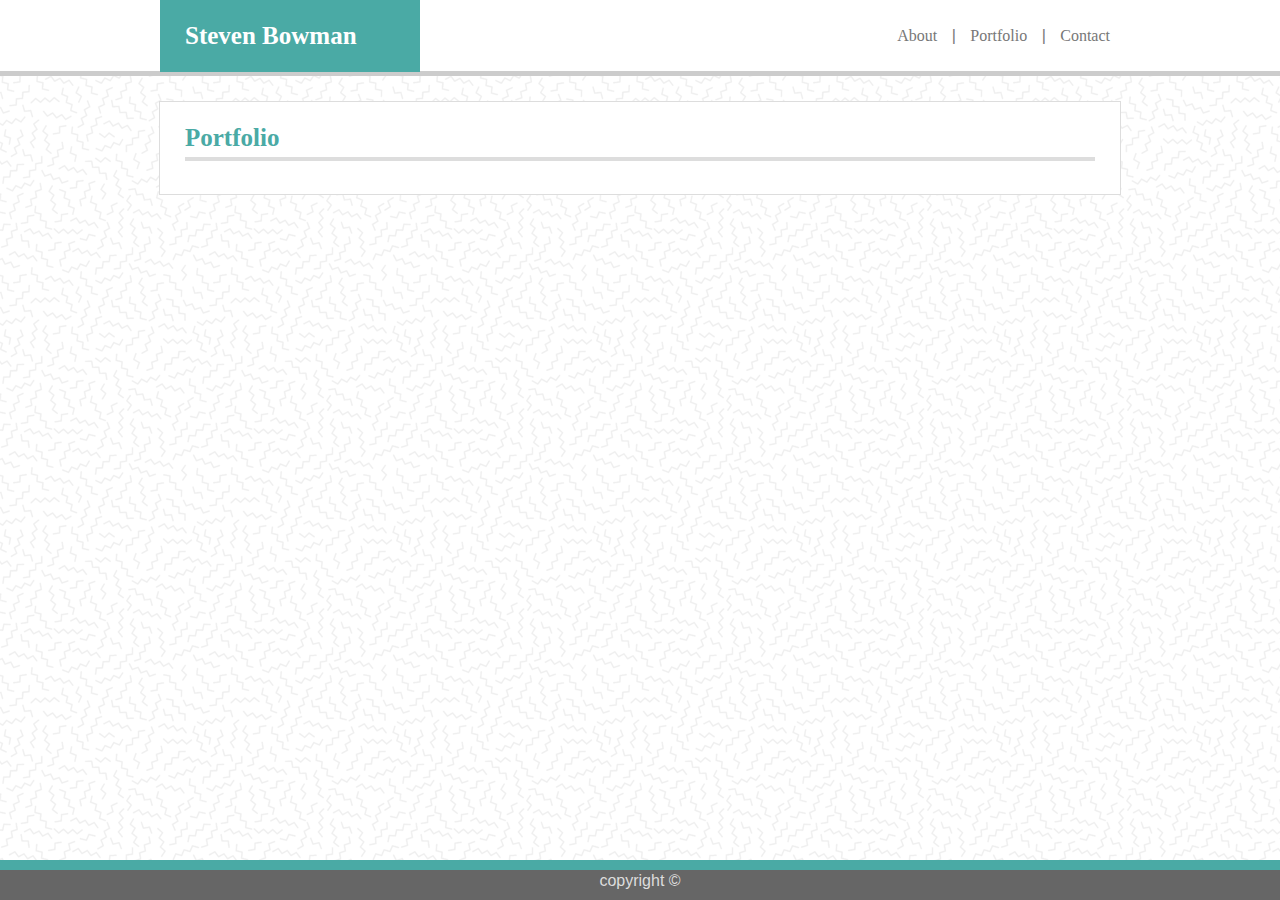
==== portfolio.html @ 8c221389 "contact forms added and styled" ====
<!doctype html>

<html lang="en">

<head>
    <meta charset="utf-8">

    <title>Steven Bowman Portfolio</title>
    <meta name="Professional-Bio" content="The HTML5 Herald">
    <meta name="StevenBowman" content="SitePoint">

    <link rel="stylesheet" href="assets/css/style.css">

</head>

<body>
    <header class="mainheader">
        <div class="headerbox">
            <h1 class="logo">
                Steven Bowman
            </h1>
            <nav class="nav">
                <ul>
                    <li><a href="index.html">About</a></li>
                    |
                    <li><a href="portfolio.html">Portfolio</a></li>
                    |
                    <li><a href="contact.html">Contact</a></li>
                </ul>
            </nav>
        </div>

    </header>

    <section class="mainsection">
        <Div class="display">
            <h2>Portfolio</h2>
            <hr>
        </Div>
    </section>


</body>
<footer class="mainfooter">
    <small>copyright &copy;</small>
</footer>

</html>
---- assets/css/style.css ----
/* http://meyerweb.com/eric/tools/css/reset/ 2. v2.0 | 20110126
  License: none (public domain)
*/

html, body, div, span, applet, object, iframe,
h1, h2, h3, h4, h5, h6, p, blockquote, pre,
a, abbr, acronym, address, big, cite, code,
del, dfn, em, img, ins, kbd, q, s, samp,
small, strike, strong, sub, sup, tt, var,
b, u, i, center,
dl, dt, dd, ol, ul, li,
fieldset, form, label, legend,
table, caption, tbody, tfoot, thead, tr, th, td,
article, aside, canvas, details, embed,
figure, figcaption, footer, header, hgroup,
menu, nav, output, ruby, section, summary,
time, mark, audio, video {
  margin: 0;
  padding: 0;
  border: 0;
  font-size: 100%;
  font: inherit;
  vertical-align: baseline;
}
/* HTML5 display-role reset for older browsers */
article, aside, details, figcaption, figure,
footer, header, hgroup, menu, nav, section {
  display: block;
}
body {
  line-height: 1;
}
ol, ul {
  list-style: none;
}
blockquote, q {
  quotes: none;
}
blockquote:before, blockquote:after,
q:before, q:after {
  content: '';
  content: none;
}
table {
  border-collapse: collapse;
  border-spacing: 0;
}
/*
/*====================================================
custom styles
======================================================
*/
body {
	background-image: url("../images/memphis-mini.png");
    color: #777777;
    font: 300 16px/22px 'Arial', 'Helvetica Neue', Helvetica, sans-serif;
}
h1,h2,h3,h4,h5,h6 {
    font-family: 'Georgia', 'Times New Roman', Times, serif;
}
/*====================================================
header styles
======================================================
*/

.mainheader {
    background-color: #ffffff;
    border-bottom: thick solid #cccccc;
    height: 71px;
}
.nav{
    text-align: right;
    clear: none;
    padding: 25px 0px;
}

.nav li {
    display: inline;
    Padding: 0px 10px;
    font-family: 'Georgia', 'Times New Roman', Times, serif;

}

.nav li a {
    color: #777777
}
/*======================================
Combine and clean these Anchor styles
========================================
*/

a:hover {
  text-decoration: underline;
}

a {
  text-decoration: none;
}

a:visited {
  color: #4aaaa5;
}

.headerbox {
    width: 960px;
    margin: auto;
}

.logo {
    background-color: #4aaaa5;
    width: 210px;
    color: #ffffff;
    float: left; 
    font-size: 25px;
    padding: 25px 25px;
    font-weight: bold


}
/*=================================================
main content styles
===================================================
*/

.mainsection {
    width: 910px;
    background-color: #ffffff;
    border: 1px solid #dddddd;
    margin: auto;
    margin-top: 25px;
    margin-bottom: 100px;
    padding: 25px;
}

.display h2 {
  color: #4aaaa5;
  font-size: 25px;
  font-weight: bold
}

hr {
  border: 2px solid #dddddd;
}

.profilepic {
  width:250px;
  margin: 25px 25px 25px 0px;
  float: left;
}

.mainfooter {
        position:fixed;
        left:0px;
        bottom:0px;
        height:30px;
        width:100%;
        background-color:#666666;
        border-top: 10px solid #4aaaa5;
        text-align: center
}
small { 
  color: #dddddd;
}

/*===============================================
Contact Page
=================================================
*/

.contact-group input, .contact-group textarea {
  width: 100%;
  padding-bottom: 5px;
  margin-bottom: 10px;
}

textarea {
  height: 150px;
}

.sendbtn {
  border: 0;
  background-color: #4aaaa5;
  color: #ffffff;
  font-size: 20px;
  padding: 10px 20px;
}
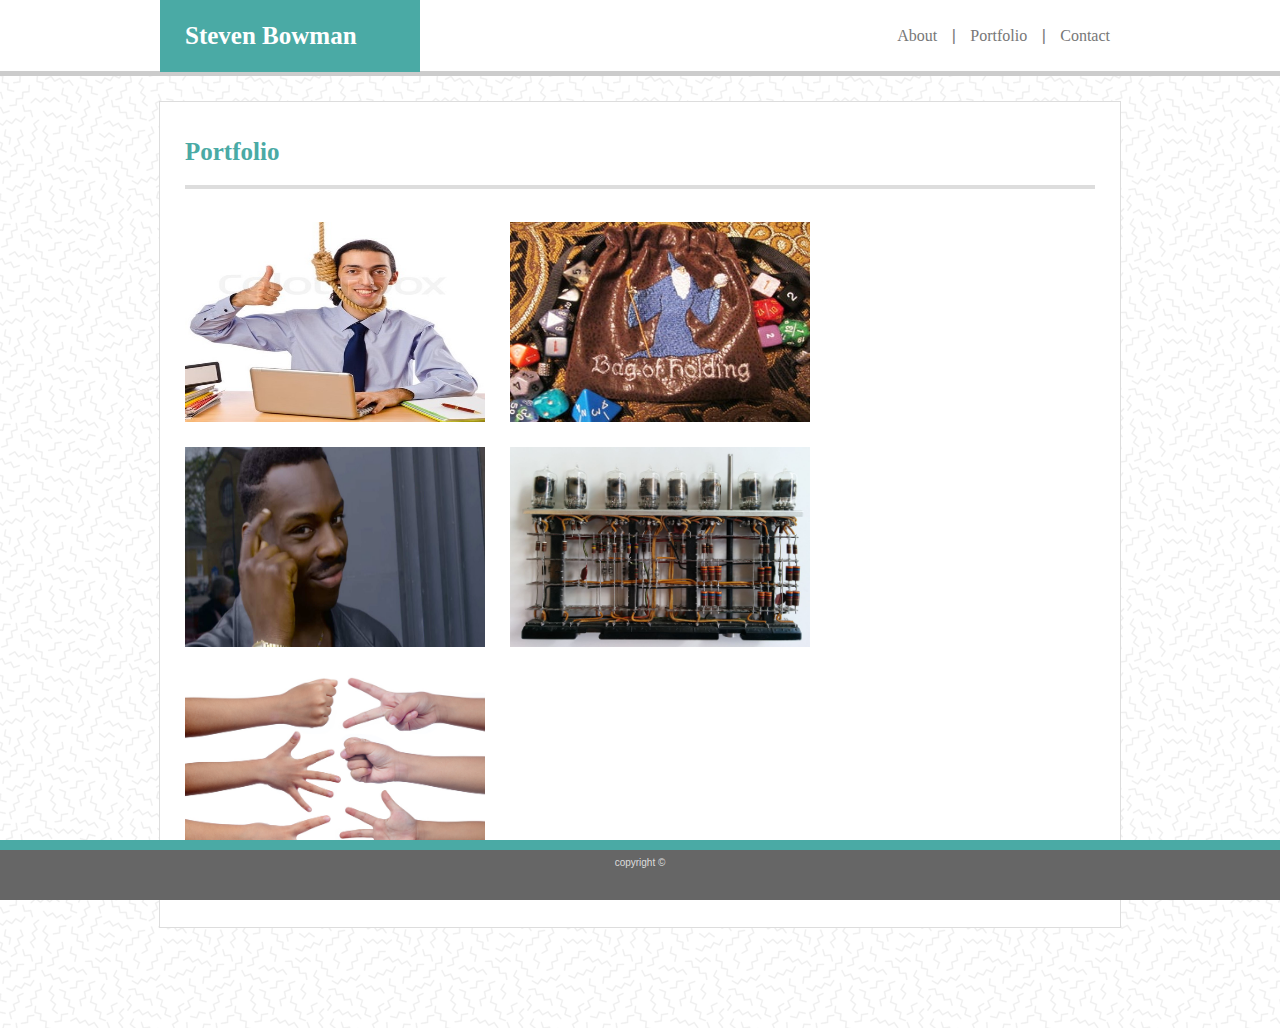
==== commit b4434184: "changes to portfolio page, images positioned" ====
--- a/portfolio.html
+++ b/portfolio.html
@@ -32,11 +32,16 @@
 
     </header>
 
-    <section class="mainsection">
+    <section class="mainsection porttabs">
         <Div class="display">
             <h2>Portfolio</h2>
             <hr>
         </Div>
+            <img class="hangman" src="assets/images/hangman.jpg" alt="Hangman">
+            <img class="rolepg" src="assets/images/rpggame.jpg" alt="wizard dice">
+            <img class="trivia" src="assets/images/smart-people.jpg" alt="smart man">
+            <img class="widget" src="assets/images/logic_module.jpg" alt="tube logic circuit">
+            <img class="roshambo" src="assets/images/roshambo.jpg" alt="rock paper scissor hands">
     </section>
 
 
--- a/assets/css/style.css
+++ b/assets/css/style.css
@@ -130,6 +130,7 @@
     margin-top: 25px;
     margin-bottom: 100px;
     padding: 25px;
+    line-height: 2
 }
 
 .display h2 {
@@ -149,17 +150,20 @@
 }
 
 .mainfooter {
-        position:fixed;
+        position: fixed;
         left:0px;
         bottom:0px;
-        height:30px;
+        height:50px;
         width:100%;
         background-color:#666666;
         border-top: 10px solid #4aaaa5;
-        text-align: center
+        text-align: center;
+        
 }
 small { 
   color: #dddddd;
+  font-size: 10px;  
+ 
 }
 
 /*===============================================
@@ -183,4 +187,21 @@
   color: #ffffff;
   font-size: 20px;
   padding: 10px 20px;
+}
+
+/*===============================================
+Portfolio Page
+=================================================
+*/
+
+.hangman, .rolepg, .trivia, .widget, .roshambo {
+  width: 300px;
+  height: 200px;
+  margin-right: 25px;
+  margin-top: 25px;
+  float: left;
+}
+
+.porttabs {
+   height: 775px;
 }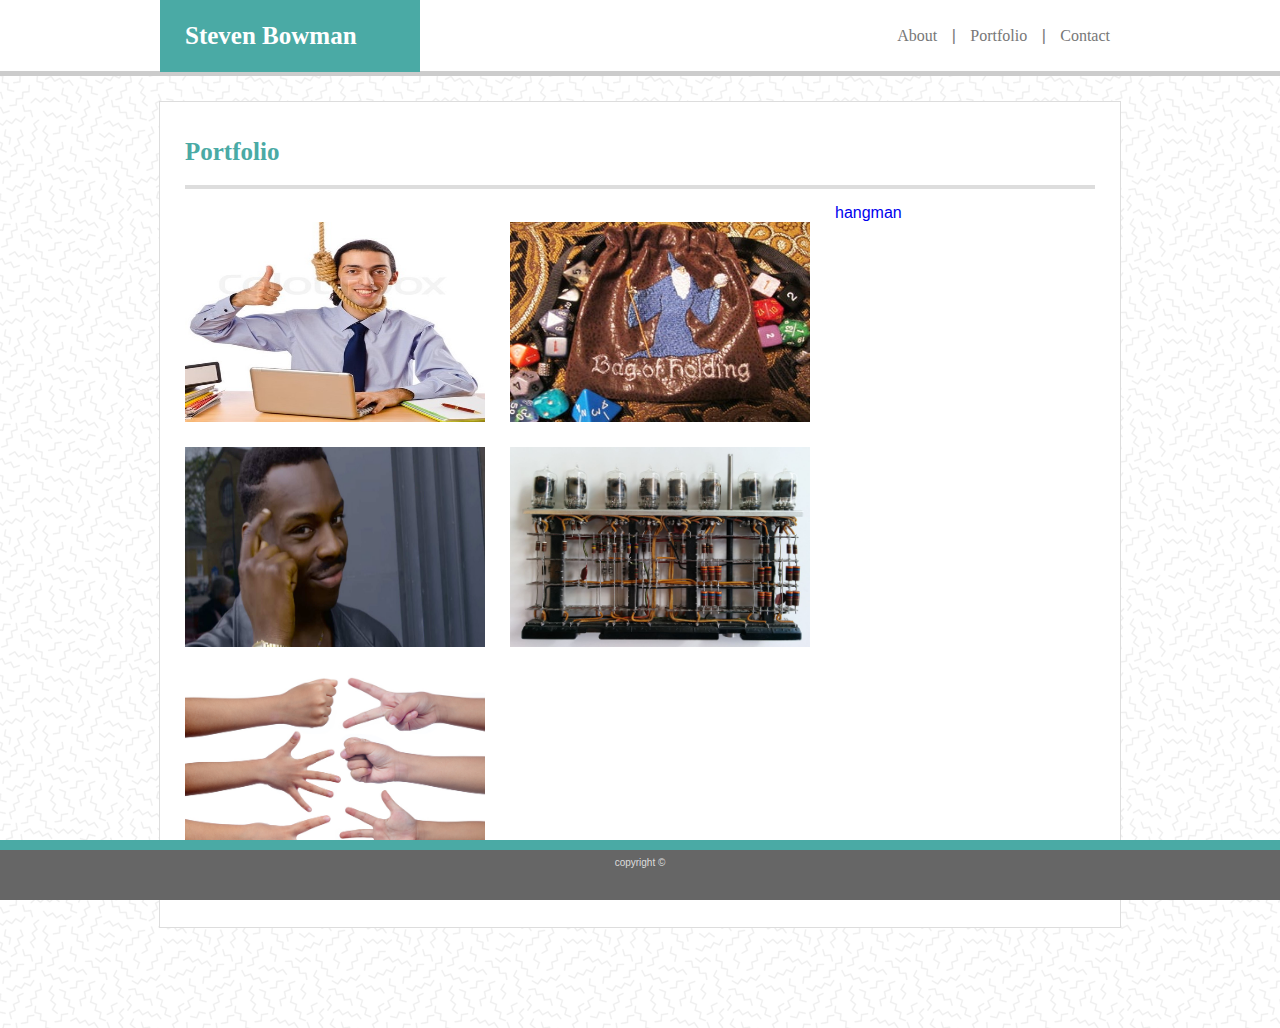
==== commit e1d4d544: "arranged portfolio pics, turned them into links" ====
--- a/portfolio.html
+++ b/portfolio.html
@@ -37,11 +37,22 @@
             <h2>Portfolio</h2>
             <hr>
         </Div>
+            <a href="https://i.ytimg.com/vi/Cz_XFY6CZ1c/maxresdefault.jpg">
+                hangman
             <img class="hangman" src="assets/images/hangman.jpg" alt="Hangman">
+        </a>
+        <a href="">
             <img class="rolepg" src="assets/images/rpggame.jpg" alt="wizard dice">
+        </a>
+            <a href="">
             <img class="trivia" src="assets/images/smart-people.jpg" alt="smart man">
+        </a>
+            <a href="">
             <img class="widget" src="assets/images/logic_module.jpg" alt="tube logic circuit">
+        </a>
+            <a href="">
             <img class="roshambo" src="assets/images/roshambo.jpg" alt="rock paper scissor hands">
+        </a>
     </section>
 
 
--- a/assets/css/style.css
+++ b/assets/css/style.css
@@ -200,8 +200,10 @@
   margin-right: 25px;
   margin-top: 25px;
   float: left;
+  
 }
 
 .porttabs {
    height: 775px;
+   position: relative;
 }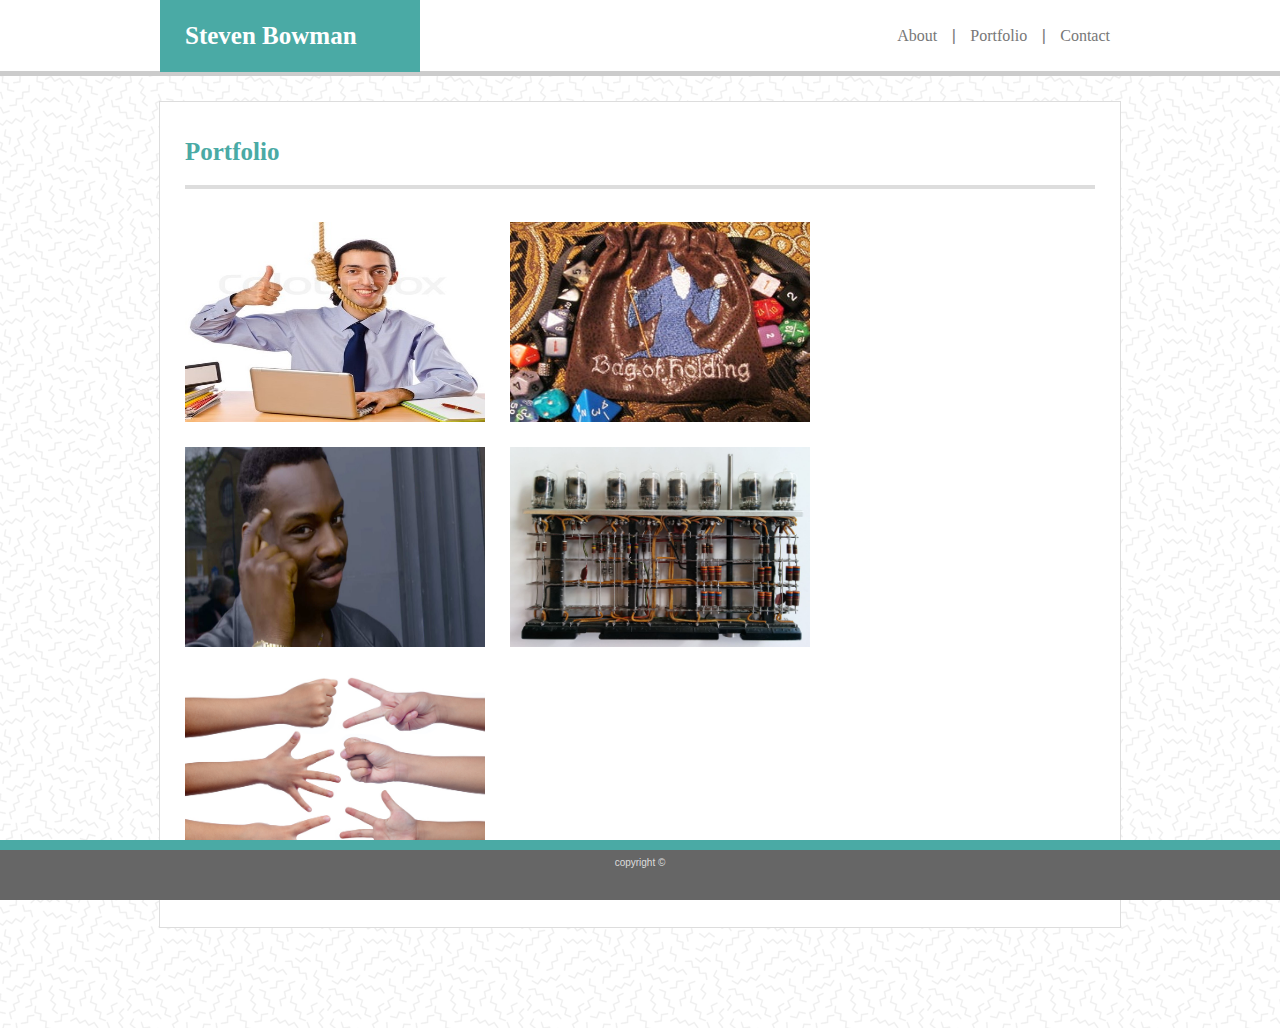
==== commit 3f98b429: "some changes not saved" ====
--- a/portfolio.html
+++ b/portfolio.html
@@ -38,7 +38,6 @@
             <hr>
         </Div>
             <a href="https://i.ytimg.com/vi/Cz_XFY6CZ1c/maxresdefault.jpg">
-                hangman
             <img class="hangman" src="assets/images/hangman.jpg" alt="Hangman">
         </a>
         <a href="">
--- a/assets/css/style.css
+++ b/assets/css/style.css
@@ -205,5 +205,5 @@
 
 .porttabs {
    height: 775px;
-   position: relative;
-}+}
+
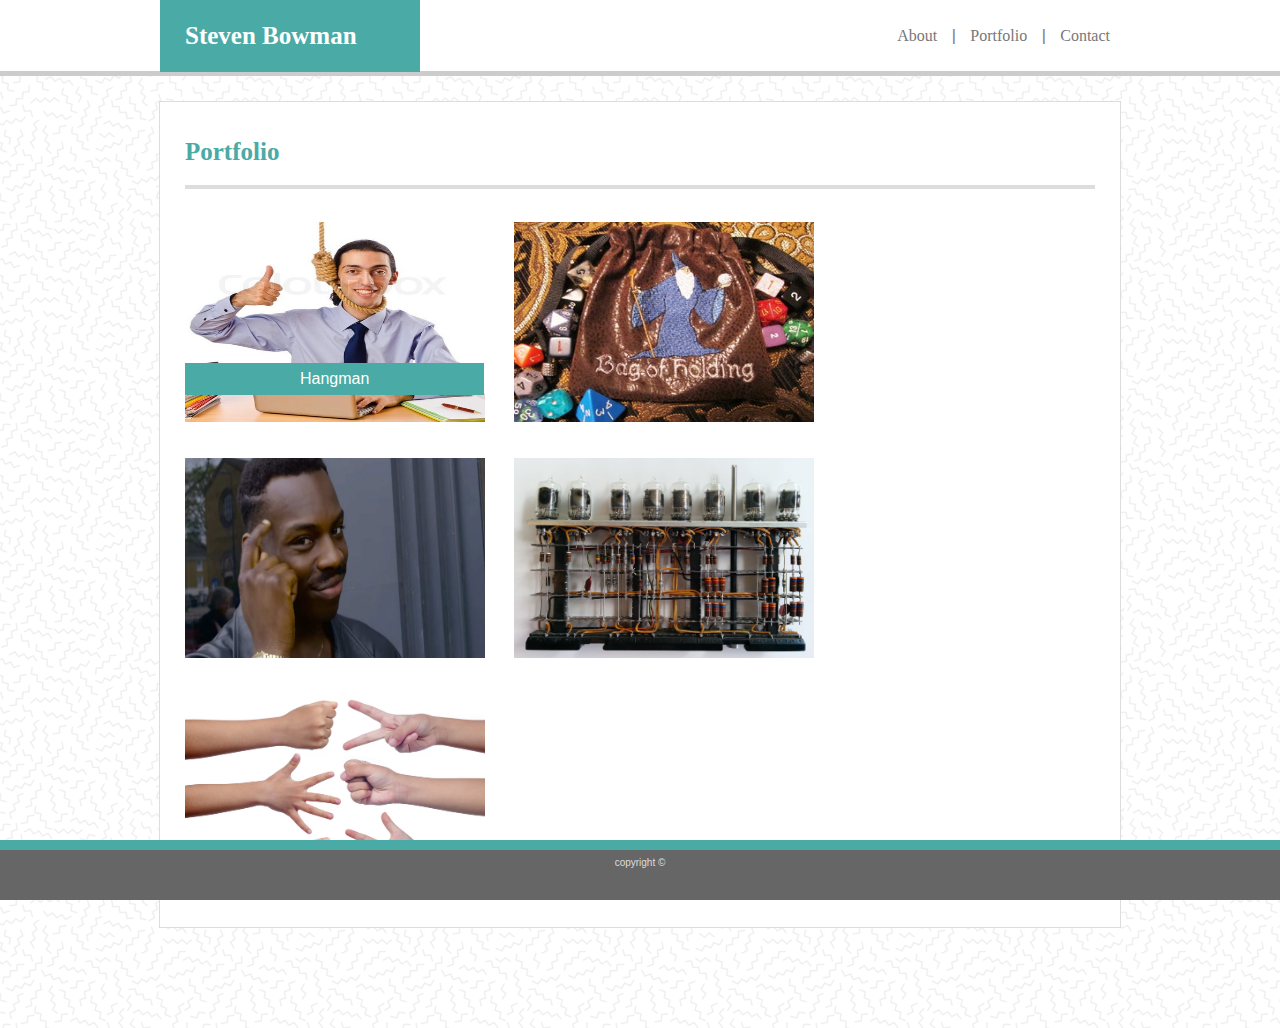
==== commit 35fb3410: "removed float and added text box over portfolio image-links" ====
--- a/portfolio.html
+++ b/portfolio.html
@@ -37,21 +37,24 @@
             <h2>Portfolio</h2>
             <hr>
         </Div>
+        <div class="container">
             <a href="https://i.ytimg.com/vi/Cz_XFY6CZ1c/maxresdefault.jpg">
-            <img class="hangman" src="assets/images/hangman.jpg" alt="Hangman">
-        </a>
-        <a href="">
-            <img class="rolepg" src="assets/images/rpggame.jpg" alt="wizard dice">
-        </a>
+                <img class="hangman" src="assets/images/hangman.jpg" alt="Hangman">
+                <div class="wordgame">Hangman</div>
+            </a>
             <a href="">
-            <img class="trivia" src="assets/images/smart-people.jpg" alt="smart man">
-        </a>
+                <img class="rolepg" src="assets/images/rpggame.jpg" alt="wizard dice">
+            </a>
             <a href="">
-            <img class="widget" src="assets/images/logic_module.jpg" alt="tube logic circuit">
-        </a>
+                <img class="trivia" src="assets/images/smart-people.jpg" alt="smart man">
+            </a>
             <a href="">
-            <img class="roshambo" src="assets/images/roshambo.jpg" alt="rock paper scissor hands">
-        </a>
+                <img class="widget" src="assets/images/logic_module.jpg" alt="tube logic circuit">
+            </a>
+            <a href="">
+                <img class="roshambo" src="assets/images/roshambo.jpg" alt="rock paper scissor hands">
+            </a>
+        </div>
     </section>
 
 
--- a/assets/css/style.css
+++ b/assets/css/style.css
@@ -199,7 +199,7 @@
   height: 200px;
   margin-right: 25px;
   margin-top: 25px;
-  float: left;
+ 
   
 }
 
@@ -207,3 +207,15 @@
    height: 775px;
 }
 
+.container {
+  position: relative;
+}
+
+.wordgame {
+  position: absolute;
+  bottom: 510px;
+  padding-left: 115px;
+  padding-right: 115px;
+  background-color: #4aaaa5;
+  color: #ffffff;
+}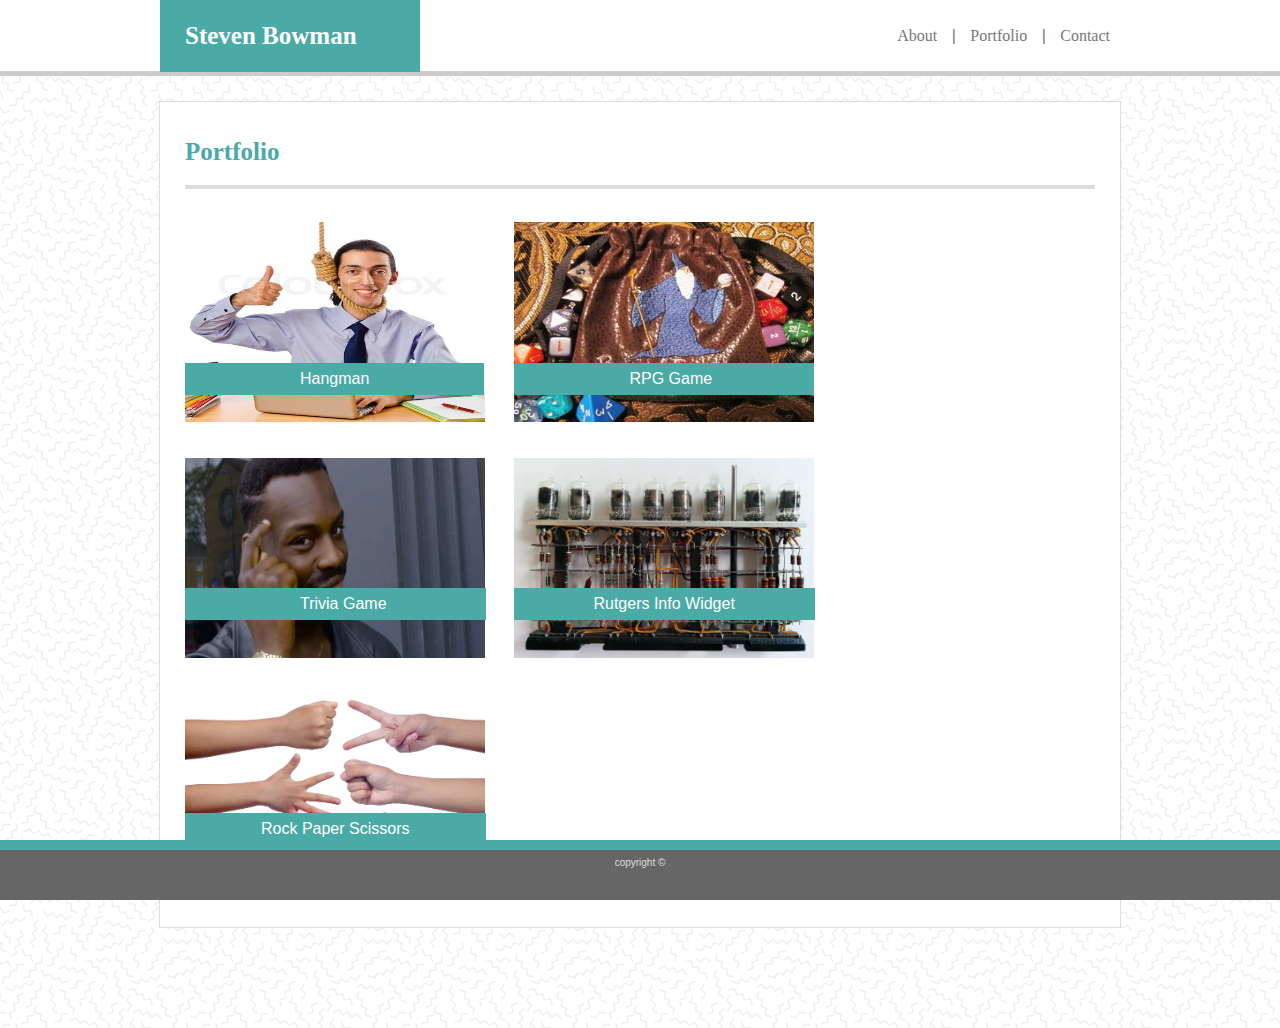
==== commit b0093673: "titles applied to portfolio img links" ====
--- a/portfolio.html
+++ b/portfolio.html
@@ -38,19 +38,23 @@
             <hr>
         </Div>
         <div class="container">
+                <a href="https://i.ytimg.com/vi/Cz_XFY6CZ1c/maxresdefault.jpg" class="wordgame">Hangman</a> <!-- This used to be a div with the same class-->
             <a href="https://i.ytimg.com/vi/Cz_XFY6CZ1c/maxresdefault.jpg">
                 <img class="hangman" src="assets/images/hangman.jpg" alt="Hangman">
-                <div class="wordgame">Hangman</div>
-            </a>
-            <a href="">
+             </a>   
+                <a href="" class="roleplay">RPG Game</a>
+                <a href="">
                 <img class="rolepg" src="assets/images/rpggame.jpg" alt="wizard dice">
             </a>
+            <a href="" class="trigame">Trivia Game</a>
             <a href="">
                 <img class="trivia" src="assets/images/smart-people.jpg" alt="smart man">
             </a>
+            <a href="" class="rutgers">Rutgers Info Widget</a>
             <a href="">
                 <img class="widget" src="assets/images/logic_module.jpg" alt="tube logic circuit">
             </a>
+            <a href="" class="rps">Rock Paper Scissors</a>
             <a href="">
                 <img class="roshambo" src="assets/images/roshambo.jpg" alt="rock paper scissor hands">
             </a>
--- a/assets/css/style.css
+++ b/assets/css/style.css
@@ -97,9 +97,6 @@
   text-decoration: none;
 }
 
-a:visited {
-  color: #4aaaa5;
-}
 
 .headerbox {
     width: 960px;
@@ -216,6 +213,45 @@
   bottom: 510px;
   padding-left: 115px;
   padding-right: 115px;
+  color: #ffffff;
   background-color: #4aaaa5;
+  
+}
+.roleplay {
+  position: absolute;
+  bottom: 510px;
+  padding-left: 115px;
+  padding-right: 102px;
   color: #ffffff;
-}+  background-color: #4aaaa5;
+
+}
+.trigame {
+    position: absolute;
+    bottom: 285px;
+    left: 0px;
+    padding-left: 115px;
+    padding-right: 99px;
+    color: #ffffff;
+    background-color: #4aaaa5;
+}
+
+.rutgers {
+    position: absolute;
+    bottom: 285px;
+    padding-left: 79px;
+    padding-right: 80px;
+    color: #ffffff;
+    background-color: #4aaaa5;
+}
+
+  .rps {
+      position: absolute;
+      bottom: 60px;
+      left: 0px;
+      padding-left: 76px;
+      padding-right: 76px;
+      color: #ffffff;
+      background-color: #4aaaa5;
+
+  }